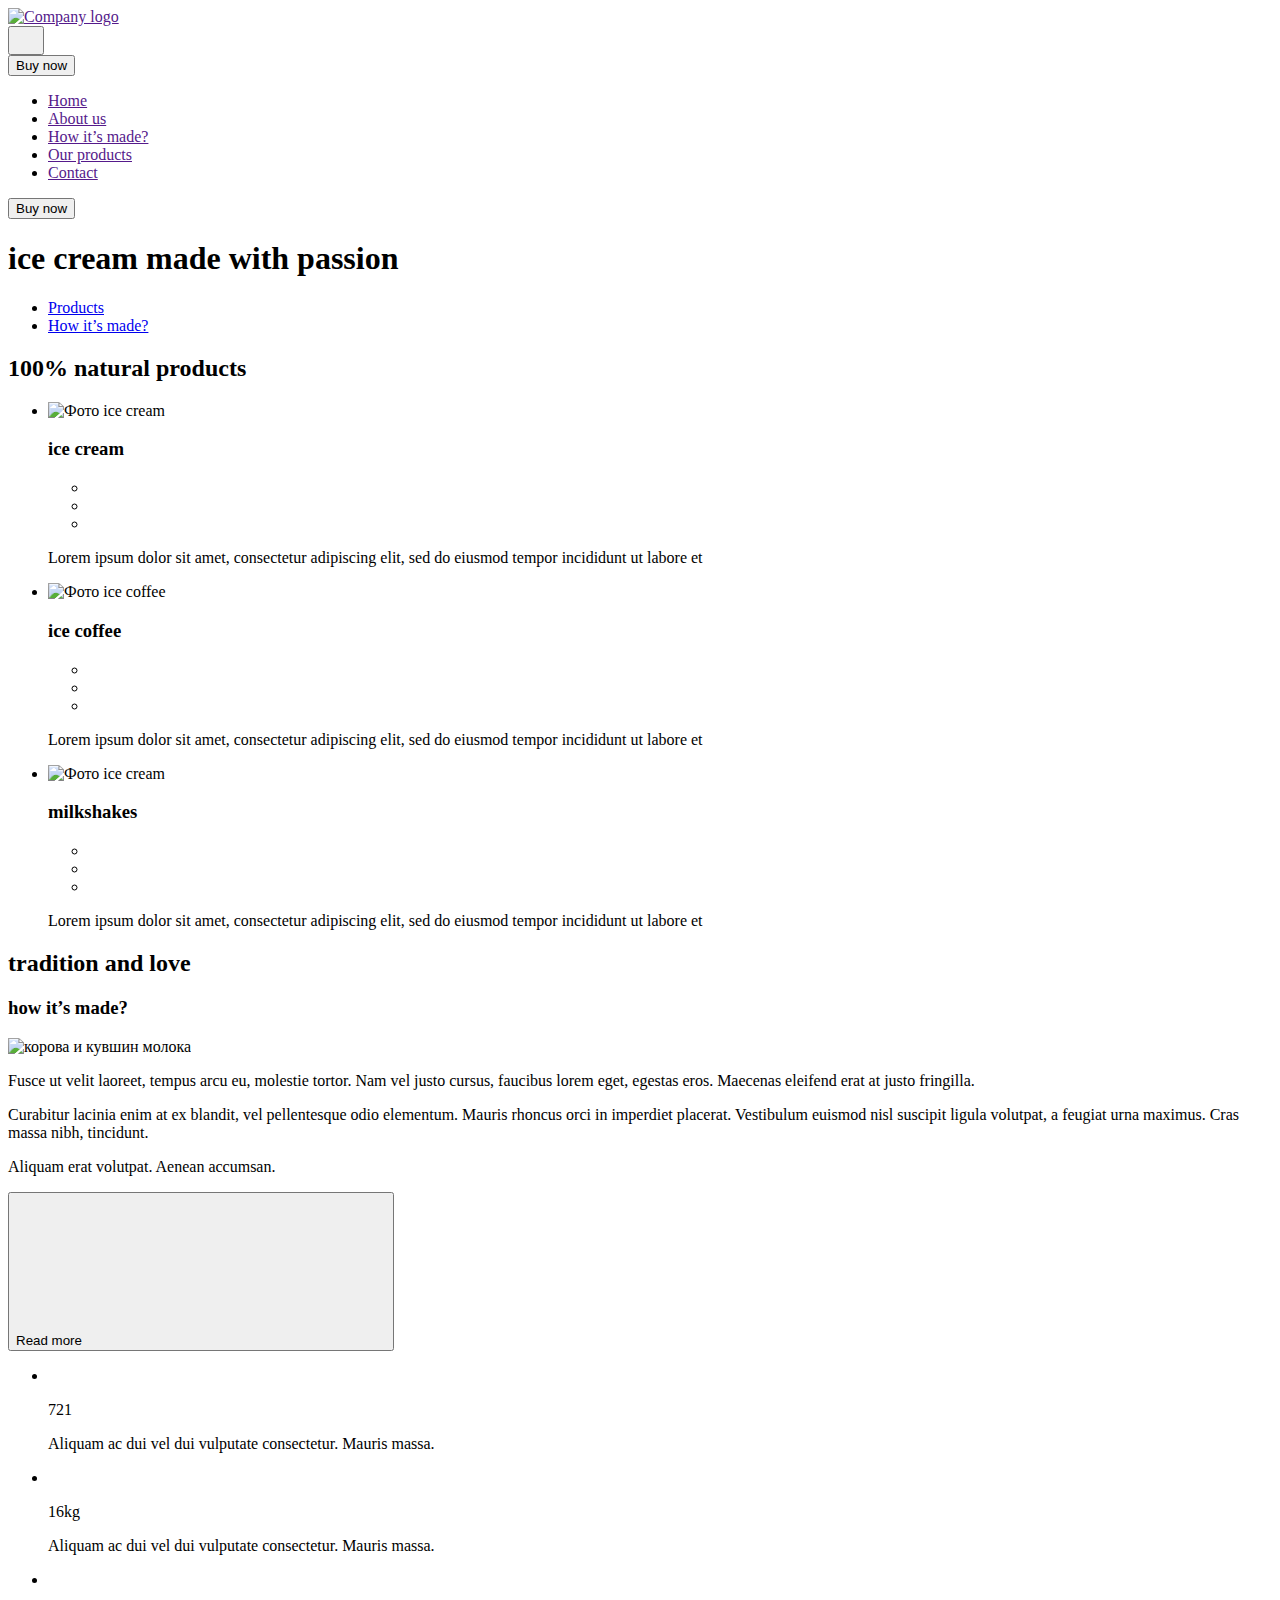
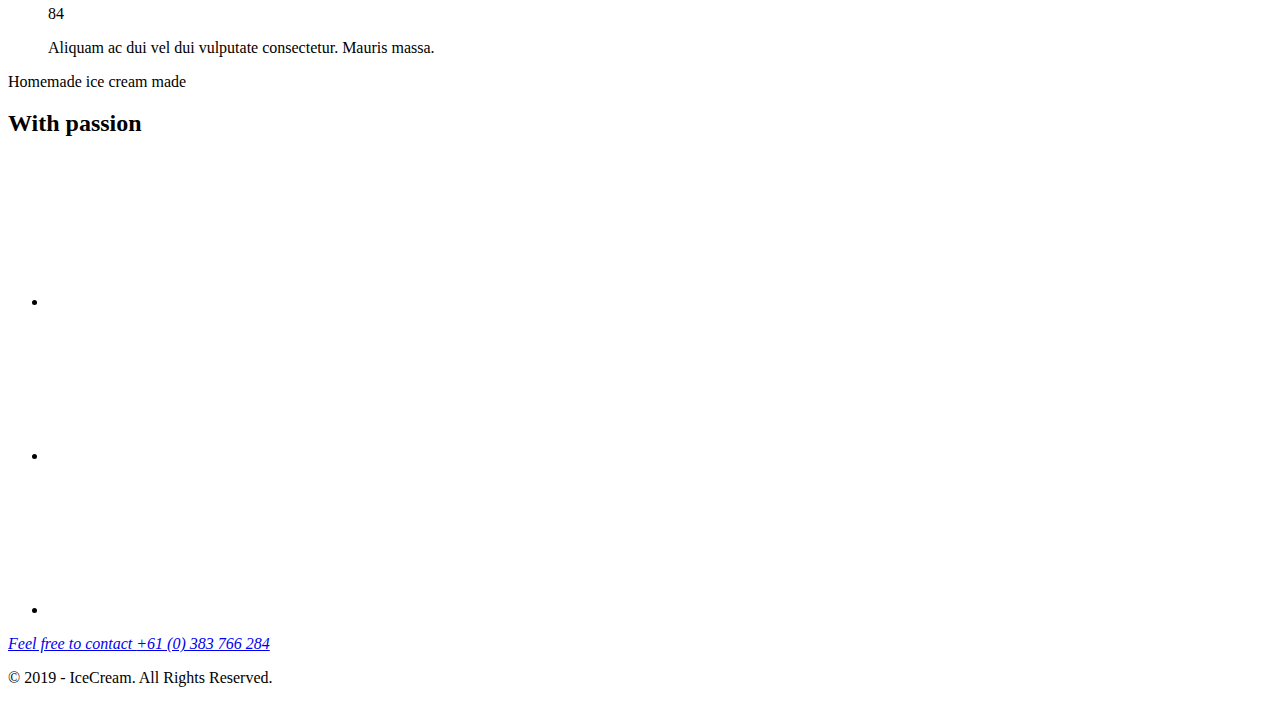
==== index.html @ 87388ef6 "Updates" ====
<!DOCTYPE html><html lang="en"><head><meta charset="UTF-8"><meta name="viewport" content="width=device-width, initial-scale=1.0"><title>Ice cream</title><link rel="stylesheet" href="/icecream/src.767ed42b.css"></head><link href="https://fonts.googleapis.com/css2?family=DM+Sans:wght@400;500;700&family=Titan+One&display=swap" rel="stylesheet"><body> <header class="header"> <div class="container"> <a class="link logo" href=""> <img class="image" src="/icecream/logo.0f7fd293.png" alt="Company logo" width="199px"> </a> <div class="menu-container"> <button class="menu-button" type="button" data-menu-button="" aria-expanded="false"> <svg width="20" height="20" aria-label="menu button"><use class="burger-icon" href="/icecream/sprite.07bda022.svg#icon-burger"></use><use class="close-icon" href="/icecream/sprite.07bda022.svg#icon-close"></use></svg> </button> <div class="menu" data-menu=""> <button class="in-menu button reverse">Buy now</button> <nav class="navigation"> <ul class="list"> <li class="list-item"> <a class="link current" href="">Home</a> </li> <li class="list-item"><a class="link" href="">About us</a></li> <li class="list-item"> <a class="link" href="">How it’s made?</a> </li> <li class="list-item"><a class="link" href="">Our products</a></li> <li class="list-item"><a class="link" href="">Contact</a></li> </ul> </nav> </div> <button class="button reverse">Buy now</button> </div> </div> </header> <div class="wrapper">  <section class="hero"> <h1 class="hero-title"> <span class="white-hero-title">ice cream made with</span> passion </h1> <ul class="hero-list list"> <li class="hero-list-item"> <a href="#products" class="contents-link link">Products</a> </li> <li class="hero-list-item"> <a href="#how-it’s-made?" class="contents-link link">How it’s made?</a> </li> </ul> </section> </div> <section class="products-section"></section><div class="container"> <h2 class="products-name"> 100% natural <span class="products-name-decoration">products</span> </h2> <ul class="product-list list"> <li class="product-list-item ice-cream"> <picture class="product-list-item-picture"> <source srcset="/icecream/ice1-m.79a6a597.png    1x,/icecream/ice1-m@2x.7cf24217.png 2x" media="(max-width: 767px)"> <source srcset="/icecream/ice1-d.2213ff68.png    1x,/icecream/ice1-d@2x.a37f5d04.png 2x" media="(min-width: 1200px)"> <source srcset="/icecream/ice1-t.ebf2154b.png    1x,/icecream/ice1-t@2x.e9424b12.png 2x" media="(min-width: 768px)"> <img class="products-list-item-img" src="/icecream/ice1-d.2213ff68.png" alt="Фото ice cream"> </picture> <h3 class="product-list-item-title">ice cream</h3> <ul class="products-list-item-point list"> <li class="point"></li> <li class="point"></li> <li class="point"></li> </ul> <p class="product-list-item-text"> Lorem ipsum dolor sit amet, consectetur adipiscing elit, sed do eiusmod tempor incididunt ut labore et </p> <a class="products-list-item-link" href=""> </a> </li> <li class="product-list-item ice-coffee"> <picture class="product-list-item-picture"> <source srcset="/icecream/ice2-m.2d818f0d.png    1x,/icecream/ice2-m@2x.83532a44.png 2x" media="(max-width: 767px)"> <source srcset="/icecream/ice2-d.06ab490d.png    1x,/icecream/ice2-d@2x.787a902e.png 2x" media="(min-width: 1200px)"> <source srcset="/icecream/ice2-t.595525d6.png    1x,/icecream/ice2-t@2x.e5374706.png 2x" media="(min-width: 768px)"> <img class="products-list-item-img" src="/icecream/ice2-d.06ab490d.png" alt="Фото ice coffee"> </picture> <h3 class="product-list-item-title">ice coffee</h3> <ul class="products-list-item-point list"> <li class="point"></li> <li class="point"></li> <li class="point"></li> </ul> <p class="product-list-item-text"> Lorem ipsum dolor sit amet, consectetur adipiscing elit, sed do eiusmod tempor incididunt ut labore et </p> <a class="products-list-item-link" href=""> </a> </li> <li class="product-list-item milkshakes"> <picture class="product-list-item-picture"> <source srcset="/icecream/ice3-m.8a0b0ef3.png    1x,/icecream/ice3-m@2x.b5dfd09f.png 2x" media="(max-width: 767px)"> <source srcset="/icecream/ice3-d.bd96450c.png    1x,/icecream/ice3-d@2x.cbaf8857.png 2x" media="(min-width: 1200px)"> <source srcset="/icecream/ice3-t.fadb84f3.png    1x,/icecream/ice3-t@2x.e8af80bd.png 2x" media="(min-width: 768px)"> <img class="products-list-item-img" src="/icecream/ice3-d.bd96450c.png" alt="Фото ice cream"> </picture> <h3 class="product-list-item-title">milkshakes</h3> <ul class="products-list-item-point list"> <li class="point"></li> <li class="point"></li> <li class="point"></li> </ul> <p class="product-list-item-text"> Lorem ipsum dolor sit amet, consectetur adipiscing elit, sed do eiusmod tempor incididunt ut labore et </p> <a class="products-list-item-link" href=""> </a> </li> </ul> </div> <section class="how-its-made"> <div class="container"> <h2 class="how-its-made-title">tradition and love</h2> <h3 class="how-its-made-subtitle">how it’s made?</h3> <div class="how-its-made-picture-text-wraper"> <picture class="cow-picture"> <source srcset="/icecream/cow280.96c6abc7.png    1x,/icecream/cow280@2x.f635428d.png 2x" media="(max-width:767px)"> <source srcset="/icecream/cow340.0f63590c.png    1x,/icecream/cow340@2x.915c235a.png 2x" media="(min-width:768px)"> <source srcset="/icecream/cow516.3799a94d.png    1x,/icecream/cow516@2x.1a9a12ff.png 2x" media="(min-width:1200px)"> <img src="/icecream/cow280.96c6abc7.png" alt="корова и кувшин молока"> </picture> <div class="how-its-made-text-button-wraper"> <div class="how-its-made-text-wraper"> <p class="how-its-made-text"> Fusce ut velit laoreet, tempus arcu eu, molestie tortor. Nam vel justo cursus, faucibus lorem eget, egestas eros. Maecenas eleifend erat at justo fringilla. </p> <p class="how-its-made-text grey-text"> Curabitur lacinia enim at ex blandit, vel pellentesque odio elementum. Mauris rhoncus orci in imperdiet placerat. Vestibulum euismod nisl suscipit ligula volutpat, a feugiat urna maximus. Cras massa nibh, tincidunt. </p> <p class="how-its-made-text grey-text"> Aliquam erat volutpat. Aenean accumsan. </p> </div> <a href=""> <button class="how-its-made-btn"> Read more <span> <svg class="how-its-made-svg"><use href="/icecream/sprite.07bda022.svg#icon-btn"></use></svg> </span> </button> </a> </div> </div> <div class="how-its-made-bg-milk"></div> <ul class="how-its-made-list list"> <li class="how-its-made-list-item"> <img src="/icecream/milking-cow.28b56f7e.png" alt="" class="how-its-made-context-img"> <p class="how-its-made-context-info">721</p> <p class="how-its-made-context-text"> Aliquam ac dui vel dui vulputate consectetur. Mauris massa. </p> </li> <li class="how-its-made-list-item"> <img src="/icecream/apples.7b20a05f.png" alt="" class="how-its-made-context-img apples"> <p class="how-its-made-context-info">16kg</p> <p class="how-its-made-context-text"> Aliquam ac dui vel dui vulputate consectetur. Mauris massa. </p> </li> <li class="how-its-made-list-item"> <img src="/icecream/love-icecream.c76fbf7b.png" alt="" class="how-its-made-context-img love-icecream"> <p class="how-its-made-context-info">84</p> <p class="how-its-made-context-text"> Aliquam ac dui vel dui vulputate consectetur. Mauris massa. </p> </li> </ul> </div> </section> <footer class="footer"> <div class="footer-ice-cream-block container"> <div class="footer-ice-cream"> <p class="footer-ice-cream-text">Homemade ice cream made</p> <h2 class="footer-ice-cream-title title">With passion</h2> </div> <div class="footer-address-section"> <address class="footer-adderess-social-list"> <ul class="social-list-link list"> <li class="social-list-item"> <a class="social-list-item-link link" href="" aria-label="icon github"> <svg class="social-list-item-svg"><use href="/icecream/sprite.07bda022.svg#github"></use></svg> </a> </li> <li class="social-list-item"> <a class="social-list-item-link link" href="" aria-label="icon github"> <svg class="social-list-item-svg"><use href="/icecream/sprite.07bda022.svg#telegram"></use></svg> </a> </li> <li class="social-list-item"> <a class="social-list-item-link link" href="" aria-label="icon github"> <svg class="social-list-item-svg"><use href="/icecream/sprite.07bda022.svg#facebook"></use></svg> </a> </li> </ul> <a class="footer-address-tel link" href="tel:+610383766284">Feel free to contact <span class="footer-address-tel-txt">+61 (0) 383 766 284</span></a> </address> </div> </div> <div class="footer-line container"></div> <p class="footer-copyright container">&#169; 2019 - IceCream. All Rights Reserved. </p> </footer>  <script src="/icecream/src.5455a151.js"></script> <script src="/icecream/menu.444c61f0.js"></script> </body></html>
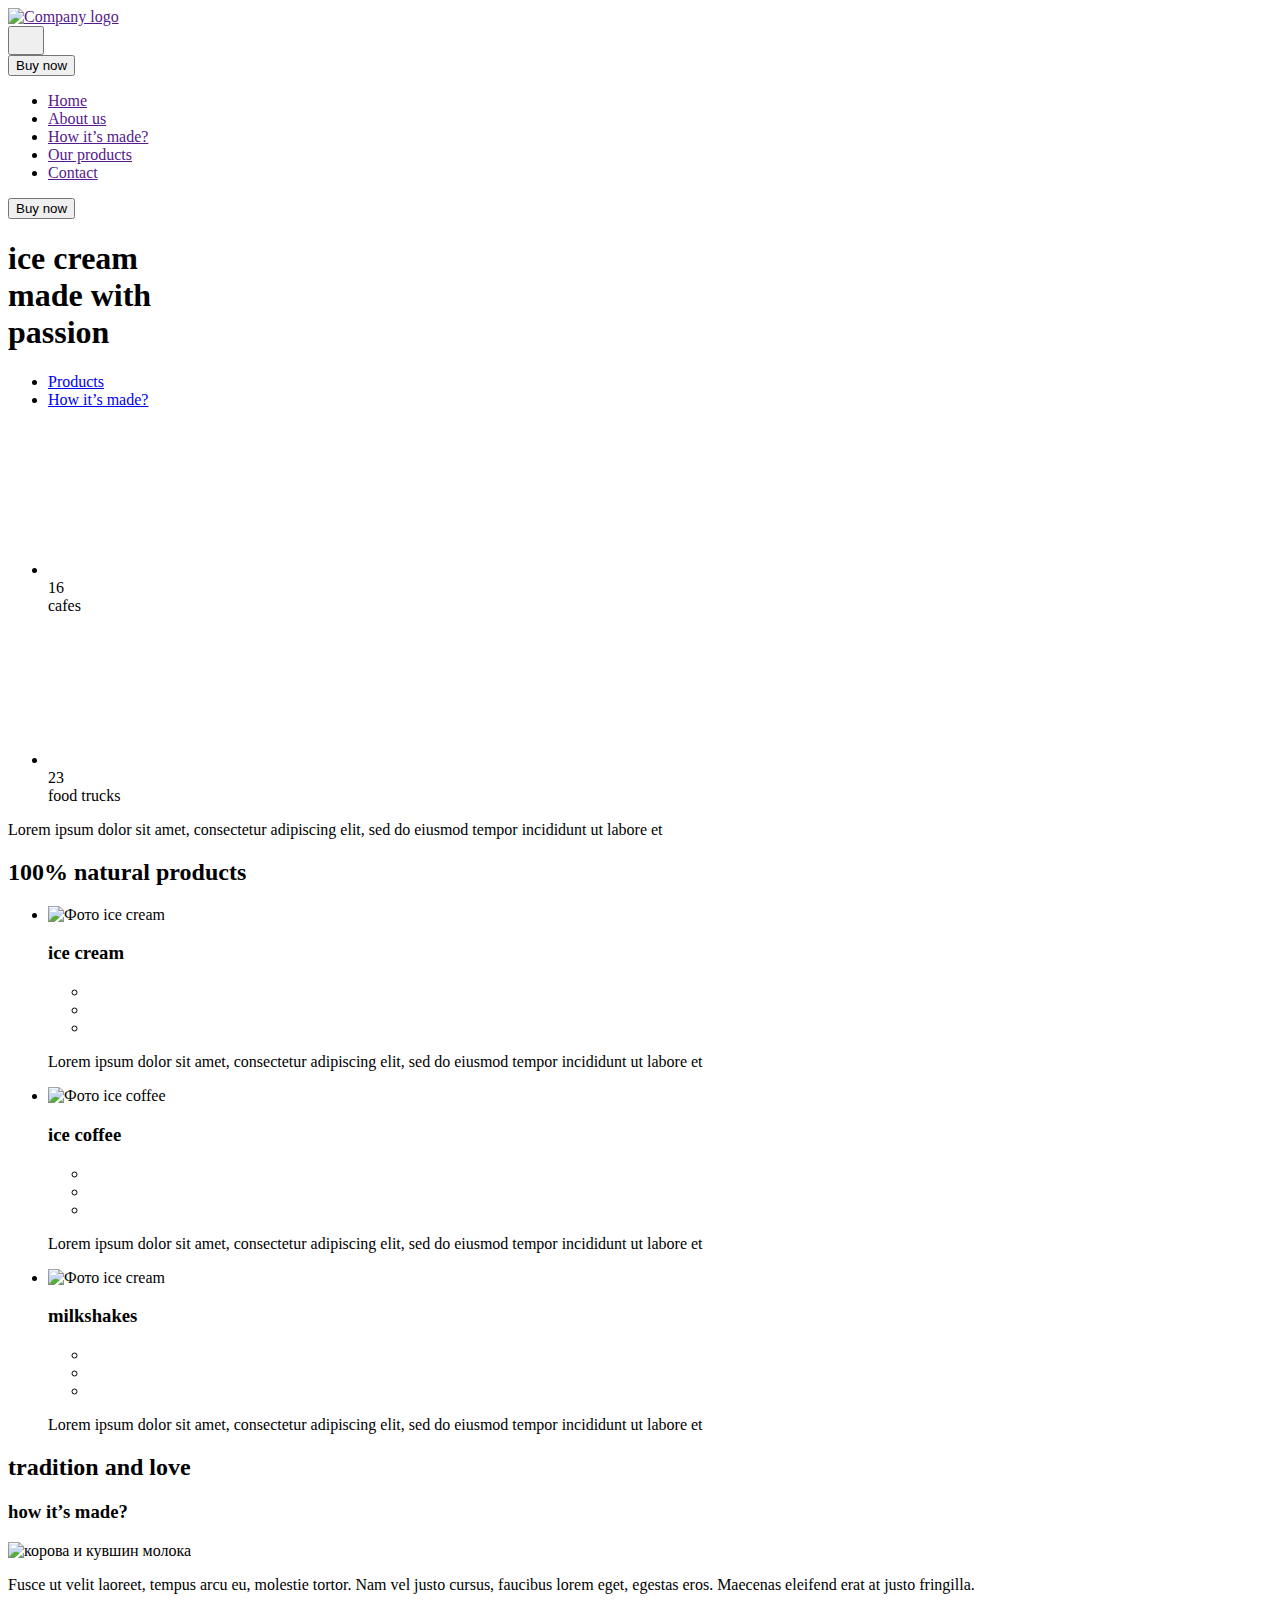
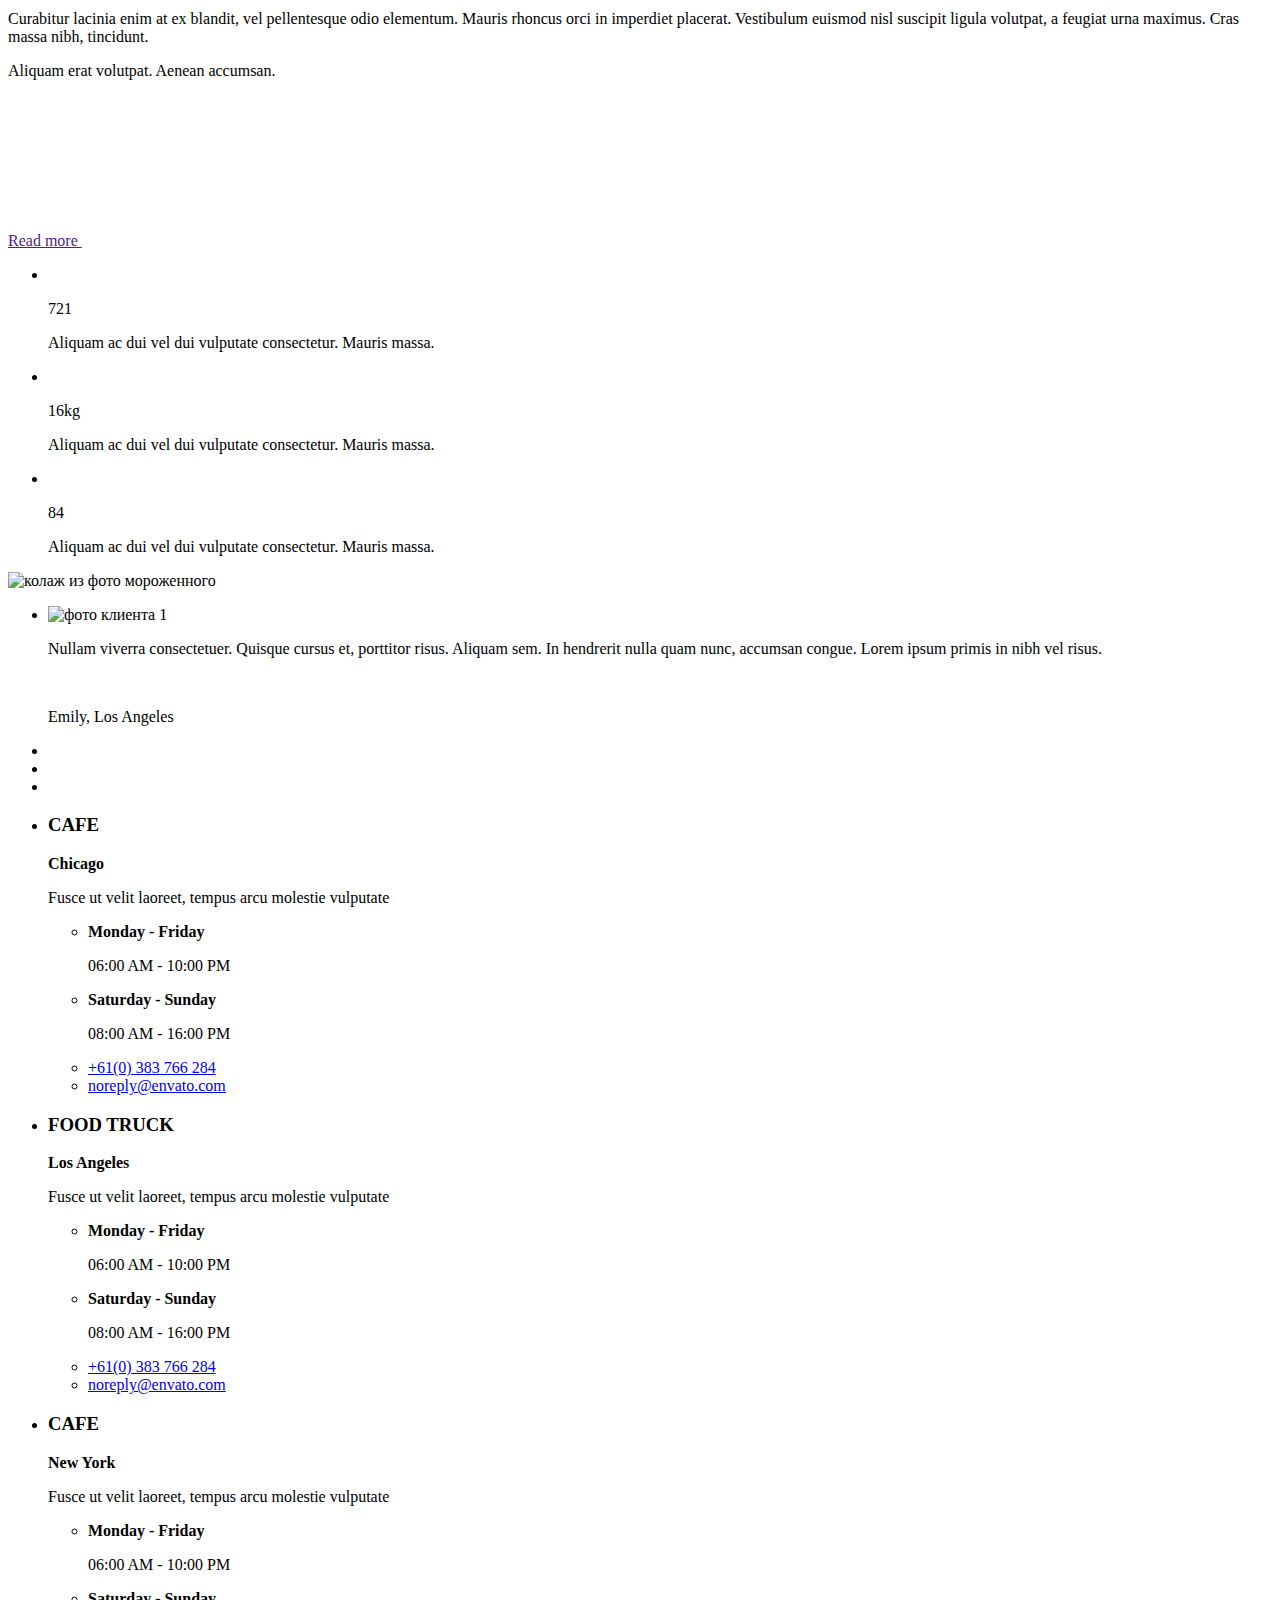
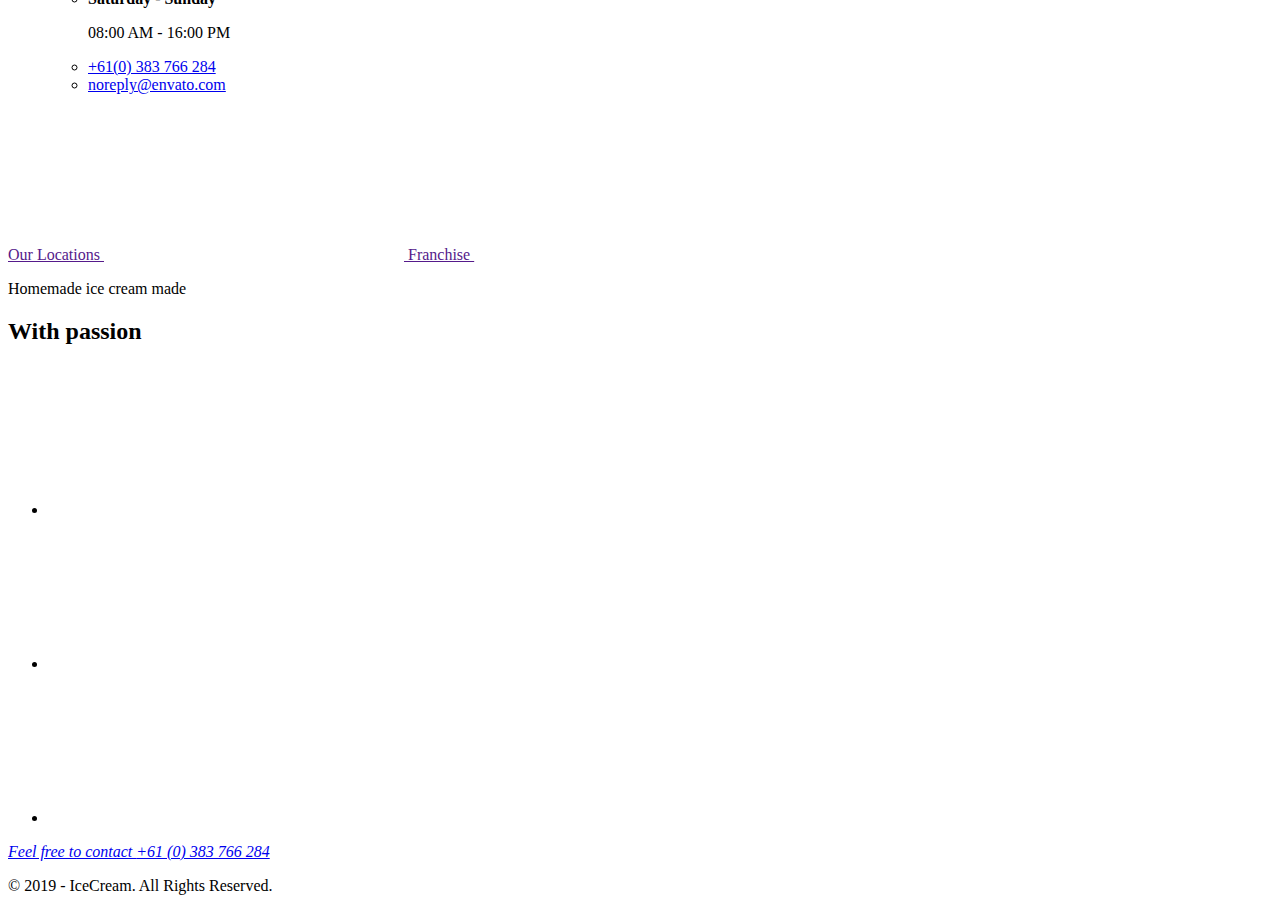
==== commit 17171f28: "Updates" ====
--- a/index.html
+++ b/index.html
@@ -1 +1 @@
-<!DOCTYPE html><html lang="en"><head><meta charset="UTF-8"><meta name="viewport" content="width=device-width, initial-scale=1.0"><title>Ice cream</title><link rel="stylesheet" href="/icecream/src.767ed42b.css"></head><link href="https://fonts.googleapis.com/css2?family=DM+Sans:wght@400;500;700&family=Titan+One&display=swap" rel="stylesheet"><body> <header class="header"> <div class="container"> <a class="link logo" href=""> <img class="image" src="/icecream/logo.0f7fd293.png" alt="Company logo" width="199px"> </a> <div class="menu-container"> <button class="menu-button" type="button" data-menu-button="" aria-expanded="false"> <svg width="20" height="20" aria-label="menu button"><use class="burger-icon" href="/icecream/sprite.07bda022.svg#icon-burger"></use><use class="close-icon" href="/icecream/sprite.07bda022.svg#icon-close"></use></svg> </button> <div class="menu" data-menu=""> <button class="in-menu button reverse">Buy now</button> <nav class="navigation"> <ul class="list"> <li class="list-item"> <a class="link current" href="">Home</a> </li> <li class="list-item"><a class="link" href="">About us</a></li> <li class="list-item"> <a class="link" href="">How it’s made?</a> </li> <li class="list-item"><a class="link" href="">Our products</a></li> <li class="list-item"><a class="link" href="">Contact</a></li> </ul> </nav> </div> <button class="button reverse">Buy now</button> </div> </div> </header> <div class="wrapper">  <section class="hero"> <h1 class="hero-title"> <span class="white-hero-title">ice cream made with</span> passion </h1> <ul class="hero-list list"> <li class="hero-list-item"> <a href="#products" class="contents-link link">Products</a> </li> <li class="hero-list-item"> <a href="#how-it’s-made?" class="contents-link link">How it’s made?</a> </li> </ul> </section> </div> <section class="products-section"></section><div class="container"> <h2 class="products-name"> 100% natural <span class="products-name-decoration">products</span> </h2> <ul class="product-list list"> <li class="product-list-item ice-cream"> <picture class="product-list-item-picture"> <source srcset="/icecream/ice1-m.79a6a597.png    1x,/icecream/ice1-m@2x.7cf24217.png 2x" media="(max-width: 767px)"> <source srcset="/icecream/ice1-d.2213ff68.png    1x,/icecream/ice1-d@2x.a37f5d04.png 2x" media="(min-width: 1200px)"> <source srcset="/icecream/ice1-t.ebf2154b.png    1x,/icecream/ice1-t@2x.e9424b12.png 2x" media="(min-width: 768px)"> <img class="products-list-item-img" src="/icecream/ice1-d.2213ff68.png" alt="Фото ice cream"> </picture> <h3 class="product-list-item-title">ice cream</h3> <ul class="products-list-item-point list"> <li class="point"></li> <li class="point"></li> <li class="point"></li> </ul> <p class="product-list-item-text"> Lorem ipsum dolor sit amet, consectetur adipiscing elit, sed do eiusmod tempor incididunt ut labore et </p> <a class="products-list-item-link" href=""> </a> </li> <li class="product-list-item ice-coffee"> <picture class="product-list-item-picture"> <source srcset="/icecream/ice2-m.2d818f0d.png    1x,/icecream/ice2-m@2x.83532a44.png 2x" media="(max-width: 767px)"> <source srcset="/icecream/ice2-d.06ab490d.png    1x,/icecream/ice2-d@2x.787a902e.png 2x" media="(min-width: 1200px)"> <source srcset="/icecream/ice2-t.595525d6.png    1x,/icecream/ice2-t@2x.e5374706.png 2x" media="(min-width: 768px)"> <img class="products-list-item-img" src="/icecream/ice2-d.06ab490d.png" alt="Фото ice coffee"> </picture> <h3 class="product-list-item-title">ice coffee</h3> <ul class="products-list-item-point list"> <li class="point"></li> <li class="point"></li> <li class="point"></li> </ul> <p class="product-list-item-text"> Lorem ipsum dolor sit amet, consectetur adipiscing elit, sed do eiusmod tempor incididunt ut labore et </p> <a class="products-list-item-link" href=""> </a> </li> <li class="product-list-item milkshakes"> <picture class="product-list-item-picture"> <source srcset="/icecream/ice3-m.8a0b0ef3.png    1x,/icecream/ice3-m@2x.b5dfd09f.png 2x" media="(max-width: 767px)"> <source srcset="/icecream/ice3-d.bd96450c.png    1x,/icecream/ice3-d@2x.cbaf8857.png 2x" media="(min-width: 1200px)"> <source srcset="/icecream/ice3-t.fadb84f3.png    1x,/icecream/ice3-t@2x.e8af80bd.png 2x" media="(min-width: 768px)"> <img class="products-list-item-img" src="/icecream/ice3-d.bd96450c.png" alt="Фото ice cream"> </picture> <h3 class="product-list-item-title">milkshakes</h3> <ul class="products-list-item-point list"> <li class="point"></li> <li class="point"></li> <li class="point"></li> </ul> <p class="product-list-item-text"> Lorem ipsum dolor sit amet, consectetur adipiscing elit, sed do eiusmod tempor incididunt ut labore et </p> <a class="products-list-item-link" href=""> </a> </li> </ul> </div> <section class="how-its-made"> <div class="container"> <h2 class="how-its-made-title">tradition and love</h2> <h3 class="how-its-made-subtitle">how it’s made?</h3> <div class="how-its-made-picture-text-wraper"> <picture class="cow-picture"> <source srcset="/icecream/cow280.96c6abc7.png    1x,/icecream/cow280@2x.f635428d.png 2x" media="(max-width:767px)"> <source srcset="/icecream/cow340.0f63590c.png    1x,/icecream/cow340@2x.915c235a.png 2x" media="(min-width:768px)"> <source srcset="/icecream/cow516.3799a94d.png    1x,/icecream/cow516@2x.1a9a12ff.png 2x" media="(min-width:1200px)"> <img src="/icecream/cow280.96c6abc7.png" alt="корова и кувшин молока"> </picture> <div class="how-its-made-text-button-wraper"> <div class="how-its-made-text-wraper"> <p class="how-its-made-text"> Fusce ut velit laoreet, tempus arcu eu, molestie tortor. Nam vel justo cursus, faucibus lorem eget, egestas eros. Maecenas eleifend erat at justo fringilla. </p> <p class="how-its-made-text grey-text"> Curabitur lacinia enim at ex blandit, vel pellentesque odio elementum. Mauris rhoncus orci in imperdiet placerat. Vestibulum euismod nisl suscipit ligula volutpat, a feugiat urna maximus. Cras massa nibh, tincidunt. </p> <p class="how-its-made-text grey-text"> Aliquam erat volutpat. Aenean accumsan. </p> </div> <a href=""> <button class="how-its-made-btn"> Read more <span> <svg class="how-its-made-svg"><use href="/icecream/sprite.07bda022.svg#icon-btn"></use></svg> </span> </button> </a> </div> </div> <div class="how-its-made-bg-milk"></div> <ul class="how-its-made-list list"> <li class="how-its-made-list-item"> <img src="/icecream/milking-cow.28b56f7e.png" alt="" class="how-its-made-context-img"> <p class="how-its-made-context-info">721</p> <p class="how-its-made-context-text"> Aliquam ac dui vel dui vulputate consectetur. Mauris massa. </p> </li> <li class="how-its-made-list-item"> <img src="/icecream/apples.7b20a05f.png" alt="" class="how-its-made-context-img apples"> <p class="how-its-made-context-info">16kg</p> <p class="how-its-made-context-text"> Aliquam ac dui vel dui vulputate consectetur. Mauris massa. </p> </li> <li class="how-its-made-list-item"> <img src="/icecream/love-icecream.c76fbf7b.png" alt="" class="how-its-made-context-img love-icecream"> <p class="how-its-made-context-info">84</p> <p class="how-its-made-context-text"> Aliquam ac dui vel dui vulputate consectetur. Mauris massa. </p> </li> </ul> </div> </section> <footer class="footer"> <div class="footer-ice-cream-block container"> <div class="footer-ice-cream"> <p class="footer-ice-cream-text">Homemade ice cream made</p> <h2 class="footer-ice-cream-title title">With passion</h2> </div> <div class="footer-address-section"> <address class="footer-adderess-social-list"> <ul class="social-list-link list"> <li class="social-list-item"> <a class="social-list-item-link link" href="" aria-label="icon github"> <svg class="social-list-item-svg"><use href="/icecream/sprite.07bda022.svg#github"></use></svg> </a> </li> <li class="social-list-item"> <a class="social-list-item-link link" href="" aria-label="icon github"> <svg class="social-list-item-svg"><use href="/icecream/sprite.07bda022.svg#telegram"></use></svg> </a> </li> <li class="social-list-item"> <a class="social-list-item-link link" href="" aria-label="icon github"> <svg class="social-list-item-svg"><use href="/icecream/sprite.07bda022.svg#facebook"></use></svg> </a> </li> </ul> <a class="footer-address-tel link" href="tel:+610383766284">Feel free to contact <span class="footer-address-tel-txt">+61 (0) 383 766 284</span></a> </address> </div> </div> <div class="footer-line container"></div> <p class="footer-copyright container">&#169; 2019 - IceCream. All Rights Reserved. </p> </footer>  <script src="/icecream/src.5455a151.js"></script> <script src="/icecream/menu.444c61f0.js"></script> </body></html>+<!DOCTYPE html><html lang="en"><head><meta charset="UTF-8"><meta name="viewport" content="width=device-width, initial-scale=1.0"><title>Ice cream</title><link href="https://fonts.googleapis.com/css2?family=DM+Sans:wght@400;500;700&family=Titan+One&display=swap" rel="stylesheet"><link rel="stylesheet" href="/icecream/src.43bb63ac.css"></head><body> <header class="header"> <div class="container"> <a class="link logo" href=""> <img class="image" src="/icecream/logo.0f7fd293.png" alt="Company logo" width="199px"> </a> <div class="menu-container"> <button class="menu-button" type="button" data-menu-button="" aria-expanded="false"> <svg width="20" height="20" aria-label="menu button"><use class="burger-icon" href="/icecream/sprite.af78cbb1.svg#icon-burger"></use><use class="close-icon" href="/icecream/sprite.af78cbb1.svg#icon-close"></use></svg> </button> <div class="menu" data-menu=""> <button class="in-menu button reverse">Buy now</button> <nav class="navigation"> <ul class="list"> <li class="list-item"> <a class="link current" href="">Home</a> </li> <li class="list-item"><a class="link" href="">About us</a></li> <li class="list-item"> <a class="link" href="">How it’s made?</a> </li> <li class="list-item"><a class="link" href="">Our products</a></li> <li class="list-item"><a class="link" href="">Contact</a></li> </ul> </nav> </div> <button class="button reverse">Buy now</button> </div> </div> </header>  <section class="section-hero"> <div class="container hero"> <div class="hero-container"> <div class="title-container"> <h1 class="white-hero-title"> ice cream <br> made with <br> <span class="hero-title">passion</span> </h1> <ul class="hero-list list"> <li class="hero-list-item"> <a href="#products" class="contents-link white-contents-link link">Products</a> </li> <li class="hero-list-item"> <a href="#how-it’s-made?" class="contents-link link">How it’s made?</a> </li> </ul> </div> <ul class="hero-number-list list"> <li class="hero-number-list-item"> <svg class="ellipse"><use href="/icecream/ellipse.a1a3029b.svg"></use></svg> <div class="number-container"> <span class="number-text">16</span> <br> cafes </div> </li> <li class="hero-number-list-item"> <svg class="ellipse"><use href="/icecream/ellipse.a1a3029b.svg"></use></svg> <div class="number-container"> <span class="number-text">23</span> <br>food trucks </div> </li> </ul> </div> <div class="text-container"> <p class="hero-text"> Lorem ipsum dolor sit amet, consectetur adipiscing elit, sed do eiusmod tempor incididunt ut labore et </p> <a class="hero-svg" href=""></a> </div> </div>  </section> <section class="products-section"> <div class="container"> <h2 class="products-name"> 100% natural <span class="products-name-decoration">products</span> </h2> <ul class="product-list list"> <li class="product-list-item ice-cream"> <picture class="product-list-item-picture"> <source srcset="/icecream/ice1-m.79a6a597.png    1x,/icecream/ice1-m@2x.7cf24217.png 2x" media="(max-width: 767px)"> <source srcset="/icecream/ice1-d.2213ff68.png    1x,/icecream/ice1-d@2x.a37f5d04.png 2x" media="(min-width: 1200px)"> <source srcset="/icecream/ice1-t.ebf2154b.png    1x,/icecream/ice1-t@2x.e9424b12.png 2x" media="(min-width: 768px)"> <img class="products-list-item-img" src="/icecream/ice1-d.2213ff68.png" alt="Фото ice cream"> </picture> <h3 class="product-list-item-title">ice cream</h3> <ul class="products-list-item-point list"> <li class="point"></li> <li class="point"></li> <li class="point"></li> </ul> <p class="product-list-item-text"> Lorem ipsum dolor sit amet, consectetur adipiscing elit, sed do eiusmod tempor incididunt ut labore et </p> <a class="products-list-item-link" href=""> </a> </li> <li class="product-list-item ice-coffee"> <picture class="product-list-item-picture"> <source srcset="/icecream/ice2-m.2d818f0d.png    1x,/icecream/ice2-m@2x.83532a44.png 2x" media="(max-width: 767px)"> <source srcset="/icecream/ice2-d.06ab490d.png    1x,/icecream/ice2-d@2x.787a902e.png 2x" media="(min-width: 1200px)"> <source srcset="/icecream/ice2-t.595525d6.png    1x,/icecream/ice2-t@2x.e5374706.png 2x" media="(min-width: 768px)"> <img class="products-list-item-img" src="/icecream/ice2-d.06ab490d.png" alt="Фото ice coffee"> </picture> <h3 class="product-list-item-title">ice coffee</h3> <ul class="products-list-item-point list"> <li class="point"></li> <li class="point"></li> <li class="point"></li> </ul> <p class="product-list-item-text"> Lorem ipsum dolor sit amet, consectetur adipiscing elit, sed do eiusmod tempor incididunt ut labore et </p> <a class="products-list-item-link" href=""> </a> </li> <li class="product-list-item milkshakes"> <picture class="product-list-item-picture"> <source srcset="/icecream/ice3-m.8a0b0ef3.png    1x,/icecream/ice3-m@2x.b5dfd09f.png 2x" media="(max-width: 767px)"> <source srcset="/icecream/ice3-d.bd96450c.png    1x,/icecream/ice3-d@2x.cbaf8857.png 2x" media="(min-width: 1200px)"> <source srcset="/icecream/ice3-t.fadb84f3.png    1x,/icecream/ice3-t@2x.e8af80bd.png 2x" media="(min-width: 768px)"> <img class="products-list-item-img" src="/icecream/ice3-d.bd96450c.png" alt="Фото ice cream"> </picture> <h3 class="product-list-item-title">milkshakes</h3> <ul class="products-list-item-point list"> <li class="point"></li> <li class="point"></li> <li class="point"></li> </ul> <p class="product-list-item-text"> Lorem ipsum dolor sit amet, consectetur adipiscing elit, sed do eiusmod tempor incididunt ut labore et </p> <a class="products-list-item-link" href=""> </a> </li> </ul> </div> </section> <section class="how-its-made"> <div class="container"> <h2 class="how-its-made-title">tradition and love</h2> <h3 class="how-its-made-subtitle">how it’s made?</h3> <div class="how-its-made-picture-text-wraper"> <picture class="cow-picture"> <source srcset="/icecream/cow280.96c6abc7.png    1x,/icecream/cow280@2x.f635428d.png 2x" media="(max-width:767px)"> <source srcset="/icecream/cow340.0f63590c.png    1x,/icecream/cow340@2x.915c235a.png 2x" media="(min-width:768px)"> <source srcset="/icecream/cow516.3799a94d.png    1x,/icecream/cow516@2x.1a9a12ff.png 2x" media="(min-width:1200px)"> <img src="/icecream/cow280.96c6abc7.png" alt="корова и кувшин молока"> </picture> <div class="how-its-made-text-button-wraper"> <div class="how-its-made-text-wraper"> <p class="how-its-made-text"> Fusce ut velit laoreet, tempus arcu eu, molestie tortor. Nam vel justo cursus, faucibus lorem eget, egestas eros. Maecenas eleifend erat at justo fringilla. </p> <p class="how-its-made-text grey-text"> Curabitur lacinia enim at ex blandit, vel pellentesque odio elementum. Mauris rhoncus orci in imperdiet placerat. Vestibulum euismod nisl suscipit ligula volutpat, a feugiat urna maximus. Cras massa nibh, tincidunt. </p> <p class="how-its-made-text grey-text"> Aliquam erat volutpat. Aenean accumsan. </p> </div> <a href="" class="how-its-made-btn"> Read more <span> <svg class="how-its-made-svg"><use href="/icecream/sprite.af78cbb1.svg#icon-btn"></use></svg> </span> </a> </div> </div> <div class="how-its-made-bg-milk"></div> <ul class="how-its-made-list list"> <li class="how-its-made-list-item"> <img src="/icecream/milking-cow.28b56f7e.png" alt="" class="how-its-made-context-img"> <p class="how-its-made-context-info">721</p> <p class="how-its-made-context-text"> Aliquam ac dui vel dui vulputate consectetur. Mauris massa. </p> </li> <li class="how-its-made-list-item"> <img src="/icecream/apples.7b20a05f.png" alt="" class="how-its-made-context-img apples"> <p class="how-its-made-context-info">16kg</p> <p class="how-its-made-context-text"> Aliquam ac dui vel dui vulputate consectetur. Mauris massa. </p> </li> <li class="how-its-made-list-item"> <img src="/icecream/love-icecream.c76fbf7b.png" alt="" class="how-its-made-context-img love-icecream"> <p class="how-its-made-context-info">84</p> <p class="how-its-made-context-text"> Aliquam ac dui vel dui vulputate consectetur. Mauris massa. </p> </li> </ul> </div> </section> <section class="reviews-section"> <div class="container"> <h2 hidden="">Отзывы</h2> <div class="collage-background"></div> <picture> <source srcset="/icecream/home-pic-mobile.2f189790.png" media="(max-width: 320px)"> <source srcset="/icecream/home-pic-desktop.fe548ca2.png" media="(min-width: 1280px)"> <img class="image collage" src="/icecream/home-pic-tablet.45f0ddb9.png" alt="колаж из фото мороженного" width="768"> </picture> <ul class="list"> <li class="review-item"> <img class="image client" src="/icecream/testimonials1.700aaf74.jpg" alt="фото клиента 1" width="85px" height="85px"> <p class="client-text"> Nullam viverra consectetuer. Quisque cursus et, porttitor risus. Aliquam sem. In hendrerit nulla quam nunc, accumsan congue. Lorem ipsum primis in nibh vel risus. </p> <div class="separator"> <svg width="32" height="4"><use href="/icecream/sprite.af78cbb1.svg#icon-group-separator"></use></svg> </div> <p class="client-name">Emily, Los Angeles</p> </li>  </ul> <div class="review-slider"> <ul class="navigator"> <li class="nav-item"> <svg class="bar" width="12.4" height="12"><use href="/icecream/sprite.af78cbb1.svg#icon-home"></use></svg> </li> <li class="nav-item"> <svg class="bar" width="12" height="12"><use href="/icecream/sprite.af78cbb1.svg#icon-ellipse-gray"></use></svg> </li> <li class="nav-item"> <svg class="bar" width="12" height="12"><use href="/icecream/sprite.af78cbb1.svg#icon-ellipse-gray"></use></svg> </li> </ul> </div> </div> </section> <section class="contacts"> <div class="container"> <ul class="contacts-list"> <li class="contacts-item"> <h3 class="contacts-title_cafe">CAFE</h3> <b class="contacts-city">Chicago</b> <p class="contacts-text"> Fusce ut velit laoreet, tempus arcu molestie vulputate </p> <ul class="contacts-timer-list"> <li class="contacts-time-item"> <b class="contacts-timer-day">Monday - Friday</b> <p class="contacts-timer-time">06:00 AM - 10:00 PM</p> </li> <li class="contacts-time-item"> <b class="contacts-timer-day">Saturday - Sunday</b> <p class="contacts-timer-time">08:00 AM - 16:00 PM</p> </li> </ul> <ul> <li> <a class="contacts-location-tel list" href="tel:+610383766284"> +61(0) 383 766 284 </a> </li> <li> <a class="contacts-location-mail list" href="mailto:noreply@envato.com"> noreply@envato.com </a> </li> </ul> </li> <li class="contacts-item"> <h3 class="contacts-title_food-truck">FOOD TRUCK</h3> <b class="contacts-city">Los Angeles</b> <p class="contacts-text"> Fusce ut velit laoreet, tempus arcu molestie vulputate </p> <ul class="contacts-timer-list"> <li class="contacts-time-item"> <b class="contacts-timer-day">Monday - Friday</b> <p class="contacts-timer-time">06:00 AM - 10:00 PM</p> </li> <li class="contacts-time-item"> <b class="contacts-timer-day">Saturday - Sunday</b> <p class="contacts-timer-time">08:00 AM - 16:00 PM</p> </li> </ul> <ul> <li> <a class="contacts-location-tel list" href="tel:+610383766284"> +61(0) 383 766 284 </a> </li> <li> <a class="contacts-location-mail list" href="mailto:noreply@envato.com"> noreply@envato.com </a> </li> </ul> </li> <li class="contacts-item"> <h3 class="contacts-title_cafe">CAFE</h3> <b class="contacts-city">New York</b> <p class="contacts-text"> Fusce ut velit laoreet, tempus arcu molestie vulputate </p> <ul class="contacts-timer-list"> <li class="contacts-time-item"> <b class="contacts-timer-day">Monday - Friday</b> <p class="contacts-timer-time">06:00 AM - 10:00 PM</p> </li> <li class="contacts-time-item"> <b class="contacts-timer-day">Saturday - Sunday</b> <p class="contacts-timer-time">08:00 AM - 16:00 PM</p> </li> </ul> <ul> <li> <a class="contacts-location-tel list" href="tel:+610383766284"> +61(0) 383 766 284 </a> </li> <li> <a class="contacts-location-mail list" href="mailto:noreply@envato.com"> noreply@envato.com </a> </li> </ul> </li> </ul> <div class="contacts-button"> <a class="contacts-btn" href=""> Our Locations <span> <svg class="contacts-svg"><use href="/icecream/sprite.af78cbb1.svg#icon-btn"></use></svg> </span> </a> <a class="contacts-btn light" href=""> Franchise <span> <svg class="contacts-svg-light"><use href="/icecream/sprite.af78cbb1.svg#icon-btn"></use></svg> </span> </a> </div> </div> </section> <footer class="footer"> <div class="footer-ice-cream-block container"> <div class="footer-ice-cream"> <p class="footer-ice-cream-text">Homemade ice cream made</p> <h2 class="footer-ice-cream-title title">With passion</h2> </div> <div class="footer-address-section"> <address class="footer-adderess-social-list"> <ul class="social-list-link list"> <li class="social-list-item"> <a class="social-list-item-link link" href="" aria-label="icon github"> <svg class="social-list-item-svg"><use href="/icecream/sprite.af78cbb1.svg#github"></use></svg> </a> </li> <li class="social-list-item"> <a class="social-list-item-link link" href="" aria-label="icon github"> <svg class="social-list-item-svg"><use href="/icecream/sprite.af78cbb1.svg#telegram"></use></svg> </a> </li> <li class="social-list-item"> <a class="social-list-item-link link" href="" aria-label="icon github"> <svg class="social-list-item-svg"><use href="/icecream/sprite.af78cbb1.svg#facebook"></use></svg> </a> </li> </ul> <a class="footer-address-tel link" href="tel:+610383766284">Feel free to contact <span class="footer-address-tel-txt">+61 (0) 383 766 284</span></a> </address> </div> </div> <div class="footer-line"></div> <p class="footer-copyright container">&#169; 2019 - IceCream. All Rights Reserved. </p> </footer>  <script src="/icecream/src.6a99e90c.js"></script> <script src="/icecream/menu.444c61f0.js"></script> </body></html>